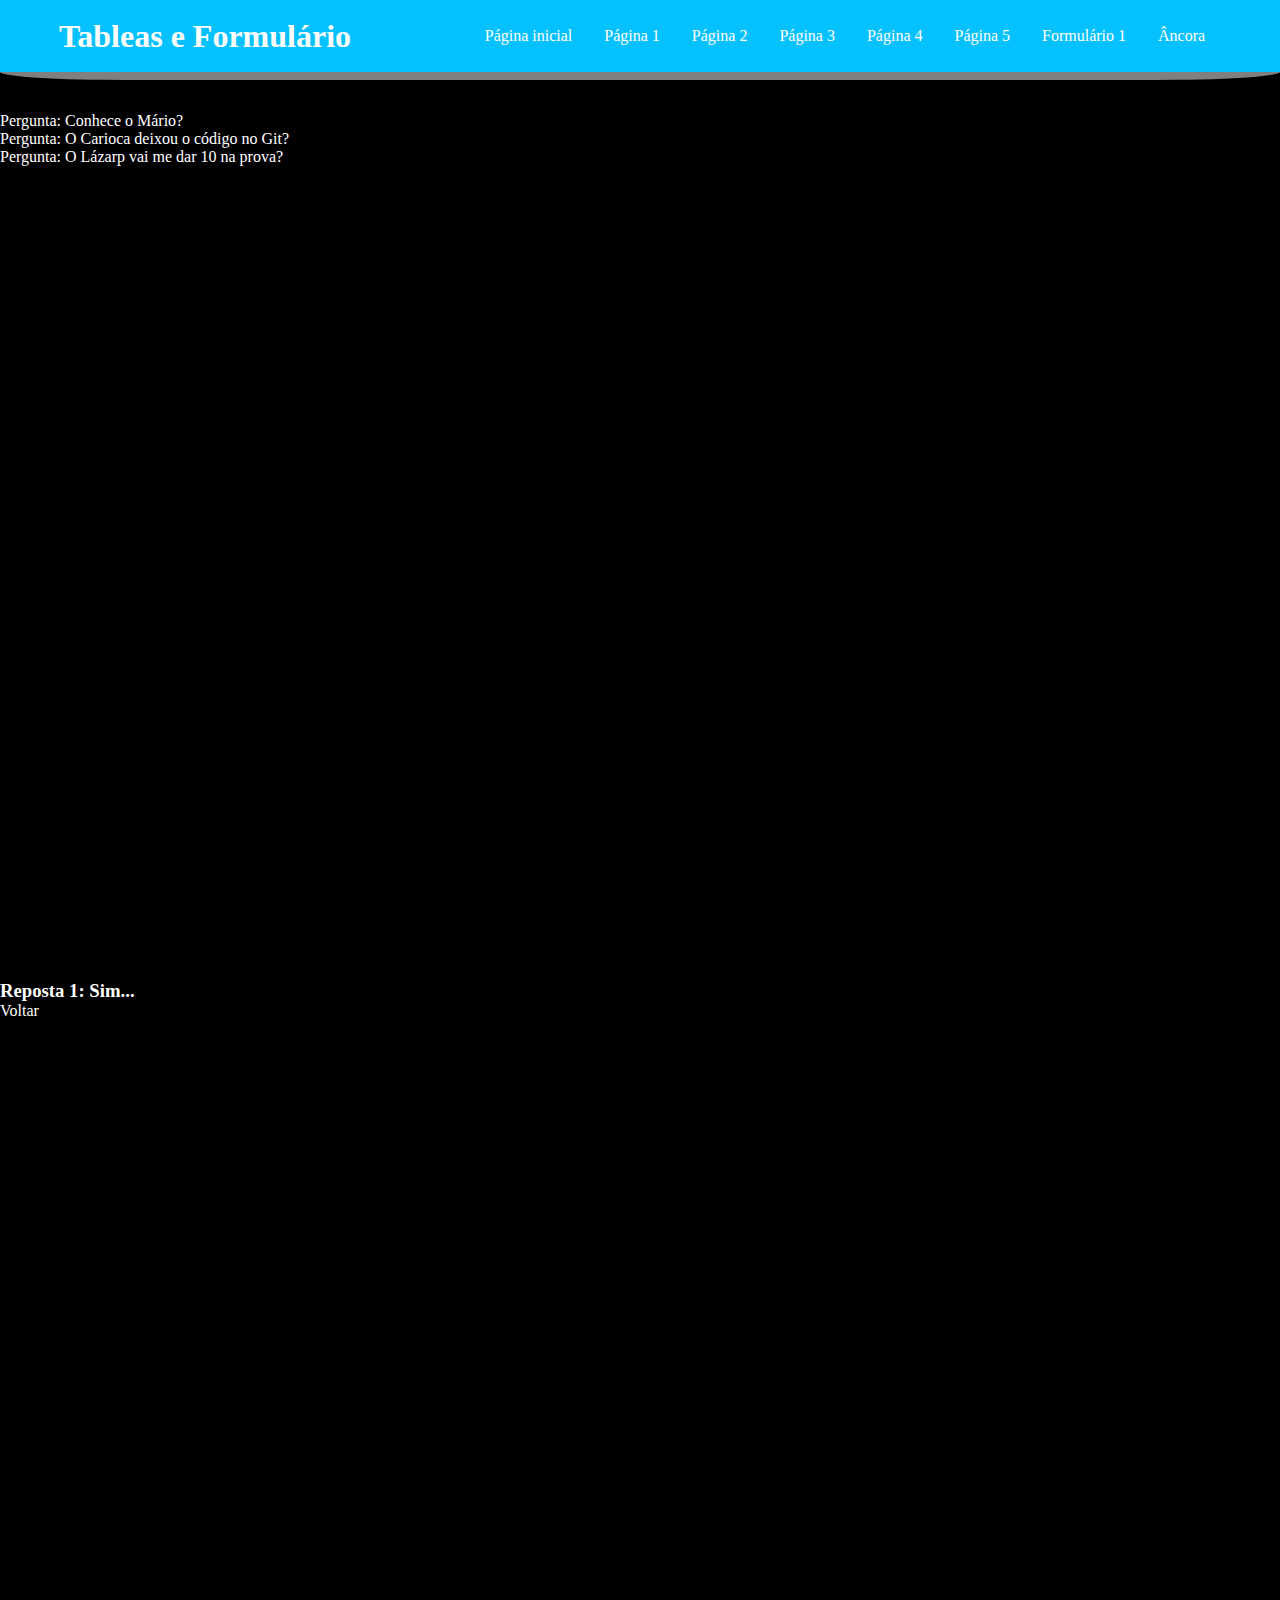
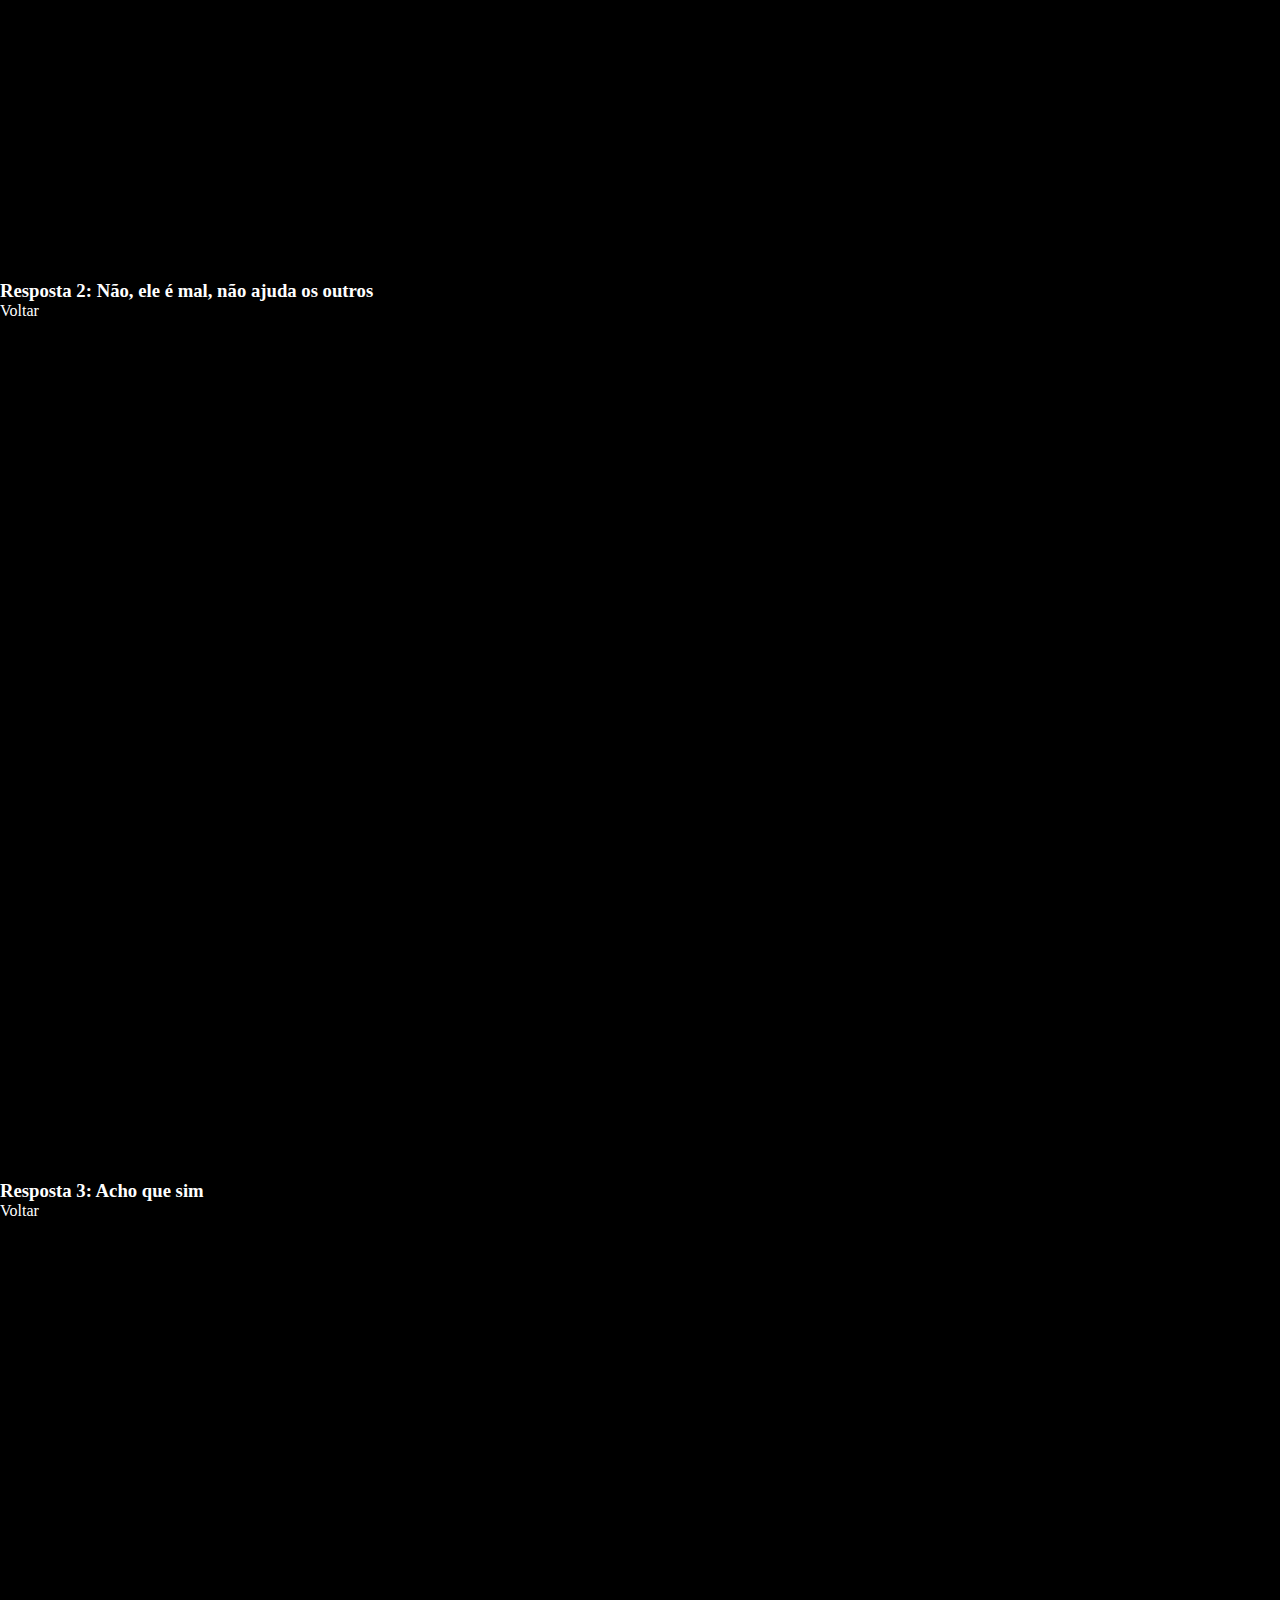
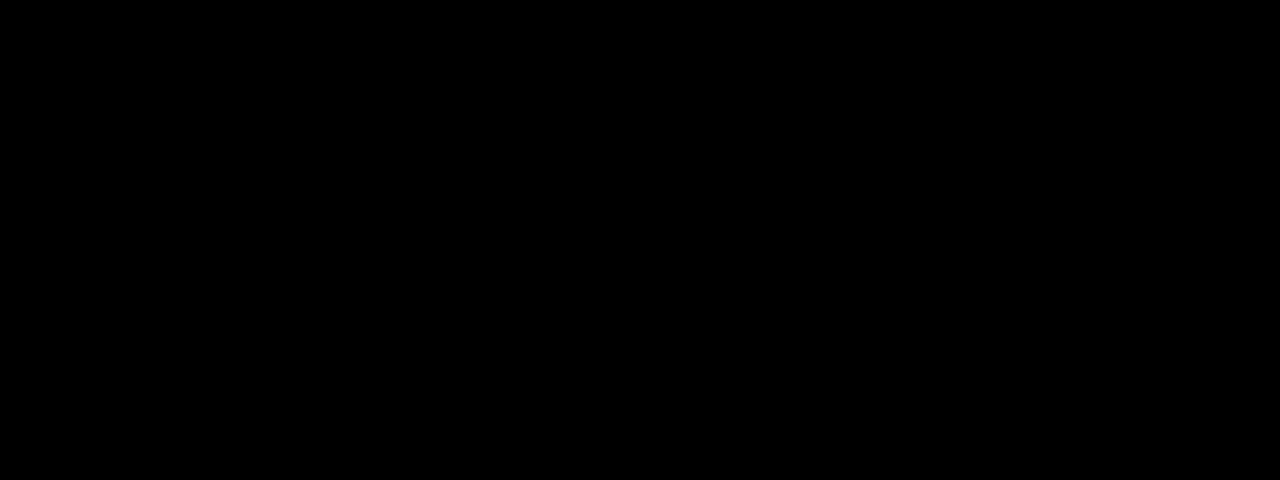
==== ancora.html @ 94c6b5b2 "pronto" ====
<!DOCTYPE html>
<html lang="en">

<head>
    <meta charset="UTF-8">
    <meta http-equiv="X-UA-Compatible" content="IE=edge">
    <link rel="stylesheet" href="css/estilo.css">
    <meta name="viewport" content="width=device-width, initial-scale=1.0">
    <title>Âncora</title>
</head>

<body>
    <header id="topo">
        <div>
            <h1>Tableas e Formulário</h1>
        </div>
        <ul>
            <li><a href="index.html">Página inicial</a></li>
            <li><a href="pag1.html">Página 1</a></li>
            <li><a href="pag2.html">Página 2</a></li>
            <li><a href="pag3.html">Página 3</a></li>
            <li><a href="pag4.html">Página 4</a></li>
            <li><a href="pag5.html">Página 5</a></li>
            <li><a href="form.html">Formulário 1</a></li>
            <li><a href="ancora.html">Âncora</a></li>
        </ul>
    </header>
    <main class="anc">
        <section class="p">
            <ol>
                <li>
                    <a href="#r1">Pergunta: Conhece o Mário?</a>
                </li>
                <li>
                    <a href="#r2">Pergunta: O Carioca deixou o código no Git?</a>
                </li>
                <li>
                    <a href="#r3">Pergunta: O Lázarp vai me dar 10 na prova?</a>
                </li>
            </ol>
        </section>
        <section id="r1">
            <h3>Reposta 1: Sim...</h3>
            <a href="#topo">Voltar</a>
        </section>
        <section id="r2">
            <h3>Resposta 2: Não, ele é mal, não ajuda os outros</h3>
            <a href="#topo">Voltar</a>
        </section>
        <section id="r3">
            <h3>Resposta 3: Acho que sim</h3>
            <a href="#topo">Voltar</a>
        </section>
    </main>
    <footer>
        <p>Desenvolvedor: João Pedro Conde Gomes Alves</p>
    </footer>
</body>

</html>
---- css/estilo.css ----
*{
    box-sizing: border-box;
    padding: 0em;
    margin: 0em;
}

:root{
    --p: aqua;
    --s: lightblue;
    --t: gray;
    --q: rgb(6, 193, 255);
    --preto: black;
    --branco: white;
}

header{
    display: flex;
    justify-content: space-around;
    align-items: center;   
    background-color: var(--q);
    height: 5rem; 
    border-bottom: 0.5rem solid var(--t);
    border-bottom-left-radius: 10%;
    border-bottom-right-radius: 10%;
}

header ul{
    display: grid;
    grid-template-columns: auto auto auto auto auto auto auto auto;
    align-items: center;
    list-style-type: none;
}

header ul li a{
    padding: 1rem;
    color: var(--branco);
    text-decoration: none;
    width: 100%;
}

header ul li a:hover{
    background-color: var(--t);
}

body{
    background-color: var(--preto);
    color: var(--branco);
}

.main{
    min-height: calc(100vh - 7rem);
    display: flex;
    justify-content: center;
}

.form{
    min-height: calc(100vh - 7rem);
}

.form form{
    padding-top: 2rem;
    padding-left: 2rem;
}

.anc section a{
    color: var(--branco);
    text-decoration: none;
}

.anc section a:hover{
    color: var(--p);
}

.p{
    padding-top: 2rem;
}

table{
    width: 80%;
    border-collapse: collapse;
    color: var(--preto);
}

table tr th, table tr td{
    border: 0.1rem solid var(--branco);
    background-color: var(--p);
    height: 2rem;
    width: 2rem;
    text-align: center;
}

table tr th, table tr td:hover{
    background-color: var(--s);
}

section{
    height: 100vh;
}

footer{
    height: 2rem;
    background-color: var(--q);
    position: fixed; 
    width: 100%;  
    display: flex;
    align-items: center;
}

footer p{
    padding-left: 1rem;
}
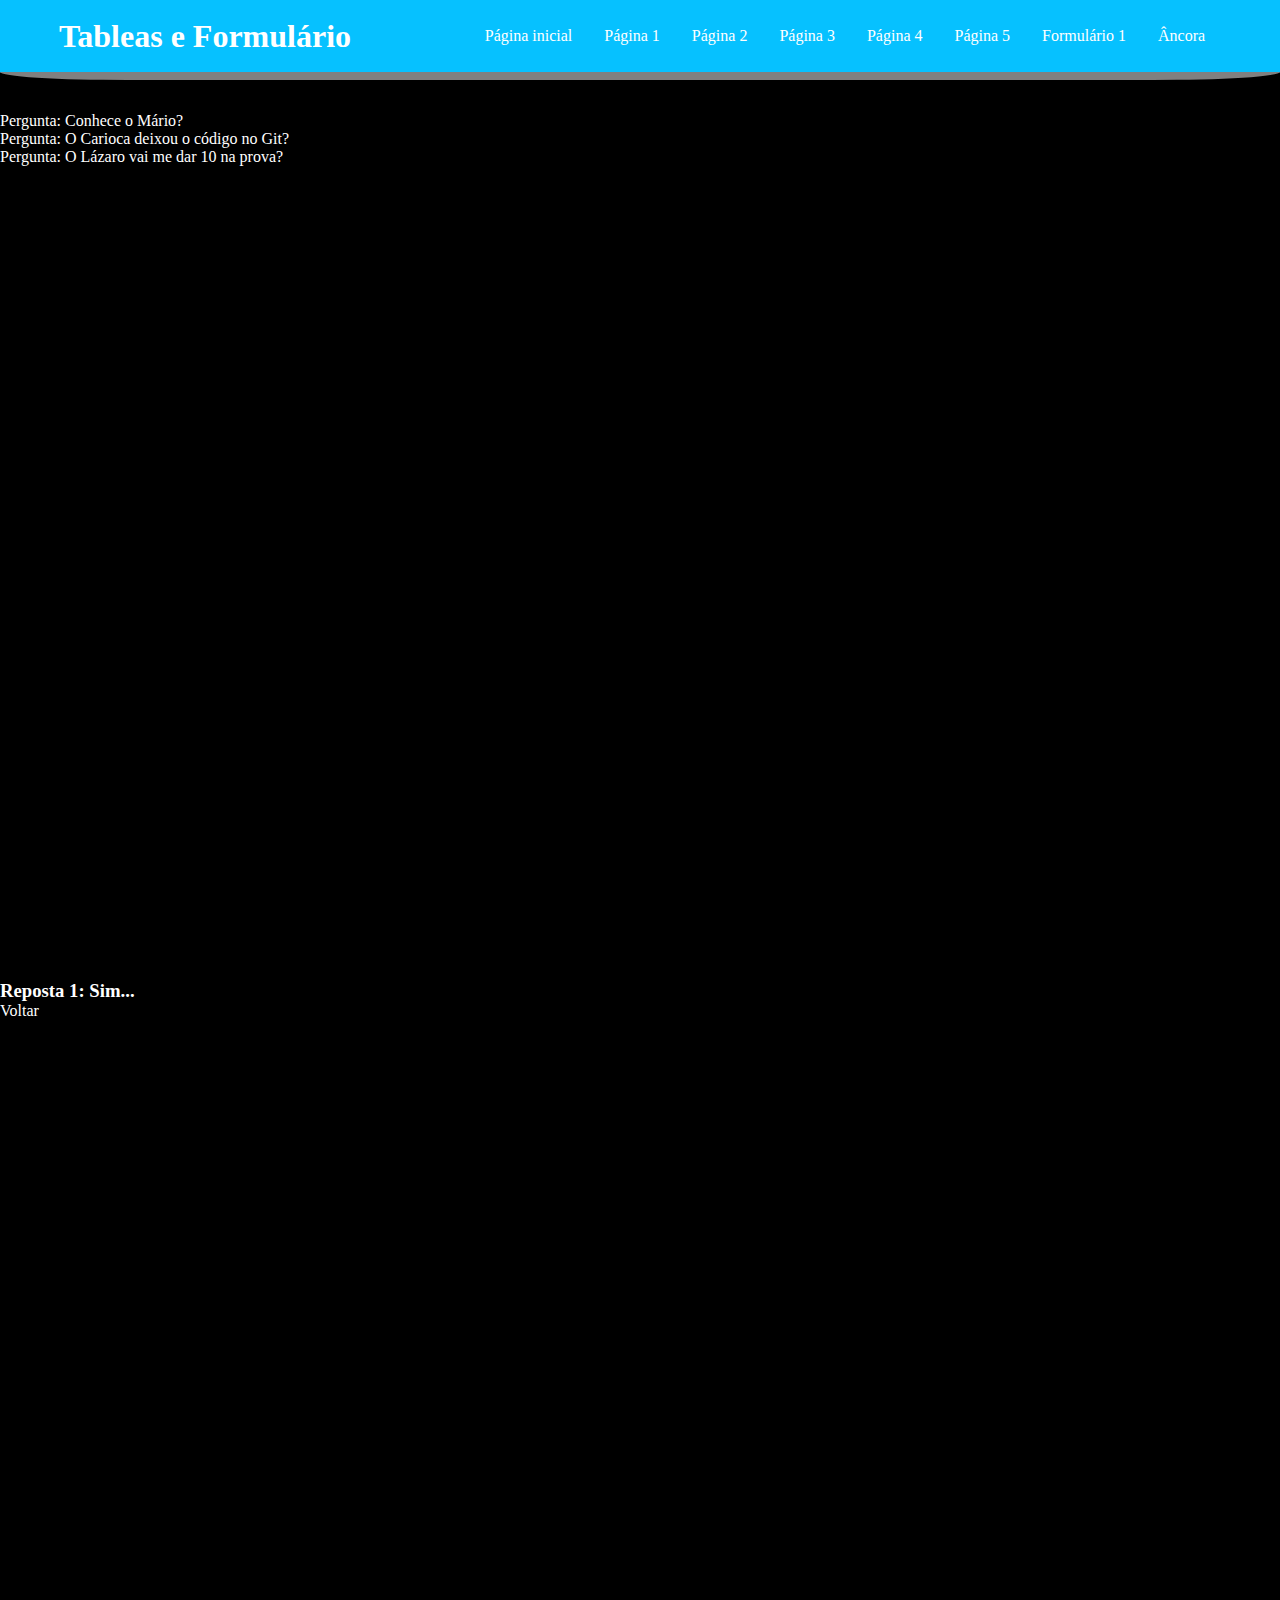
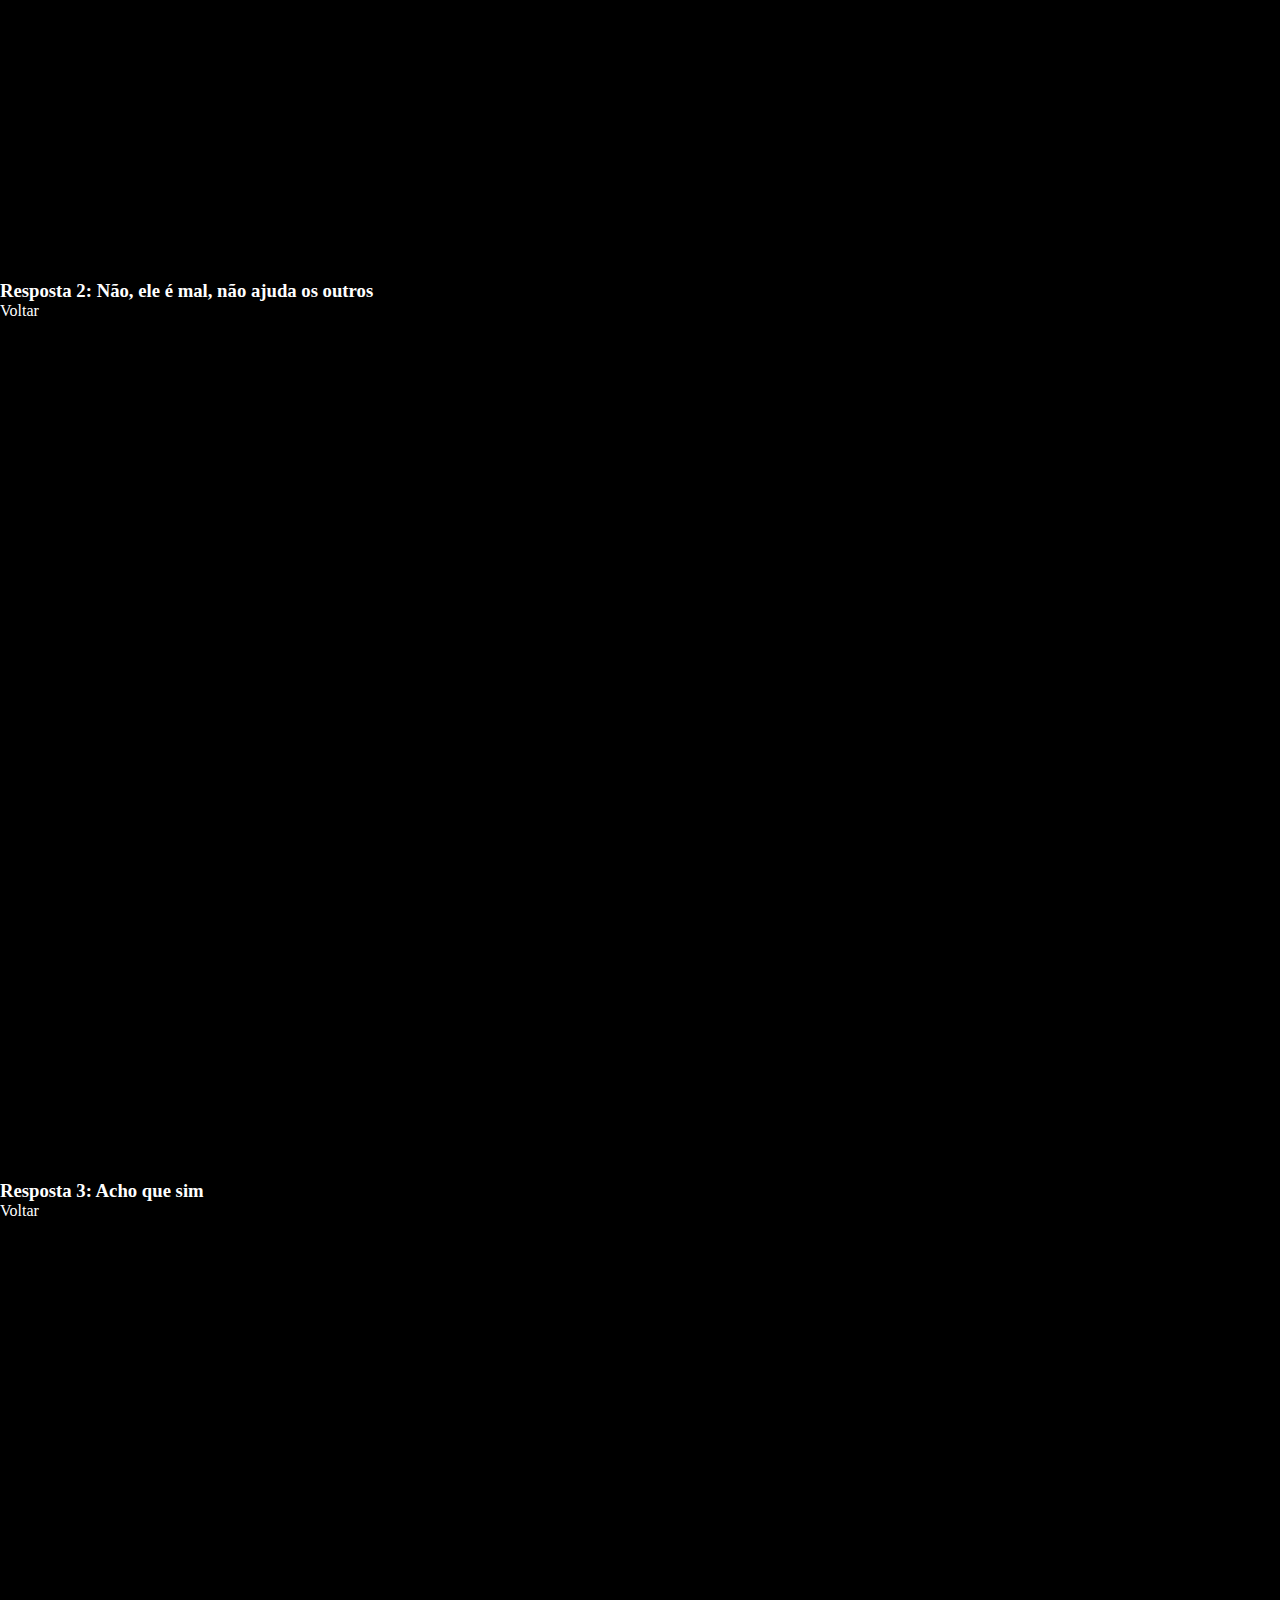
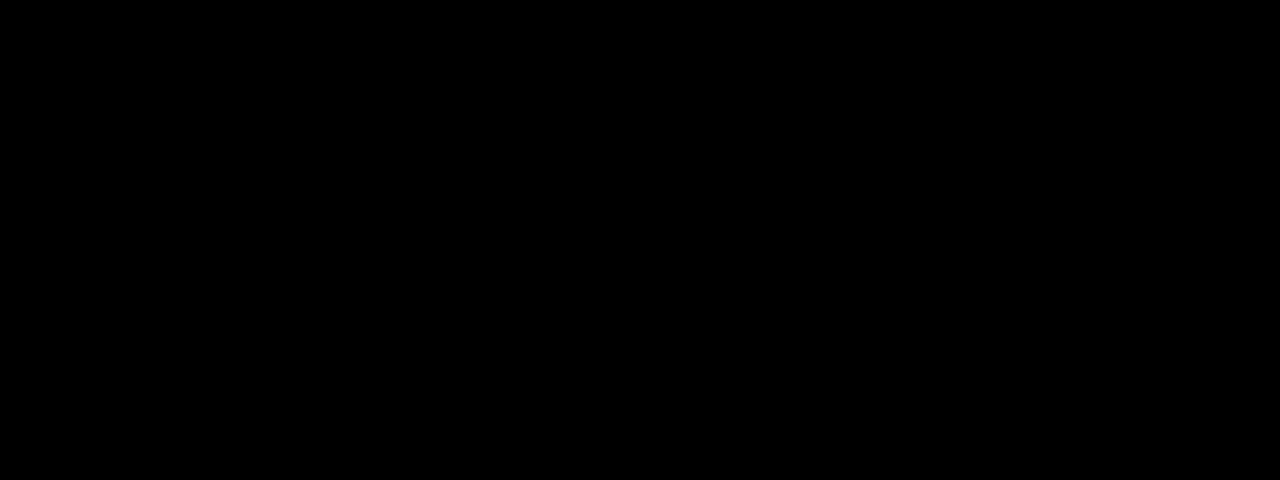
==== commit 2f56474c: "Pronto" ====
--- a/ancora.html
+++ b/ancora.html
@@ -35,7 +35,7 @@
                     <a href="#r2">Pergunta: O Carioca deixou o código no Git?</a>
                 </li>
                 <li>
-                    <a href="#r3">Pergunta: O Lázarp vai me dar 10 na prova?</a>
+                    <a href="#r3">Pergunta: O Lázaro vai me dar 10 na prova?</a>
                 </li>
             </ol>
         </section>
